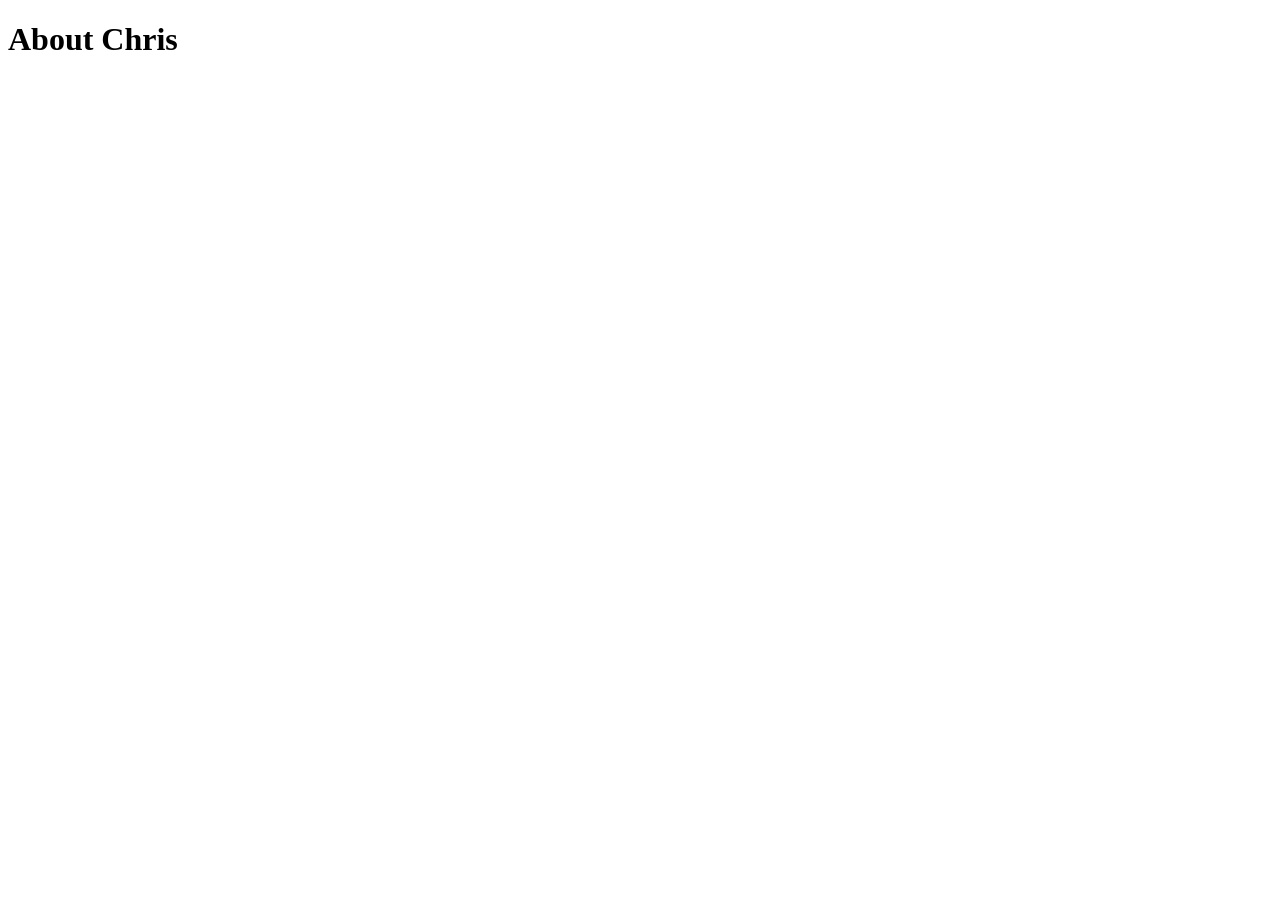
==== index.html @ bb8d8d45 "Create index.html" ====
<!doctype html>
<html lang="en">
  <head>
    <meta charset="UTF-8" />
    <meta name="viewport" content="width=device-width, initial-scale=1.0" />
    <title>About Chris</title>
  </head>
  <body>
    <h1>About Chris</h1>
  </body>
</html>
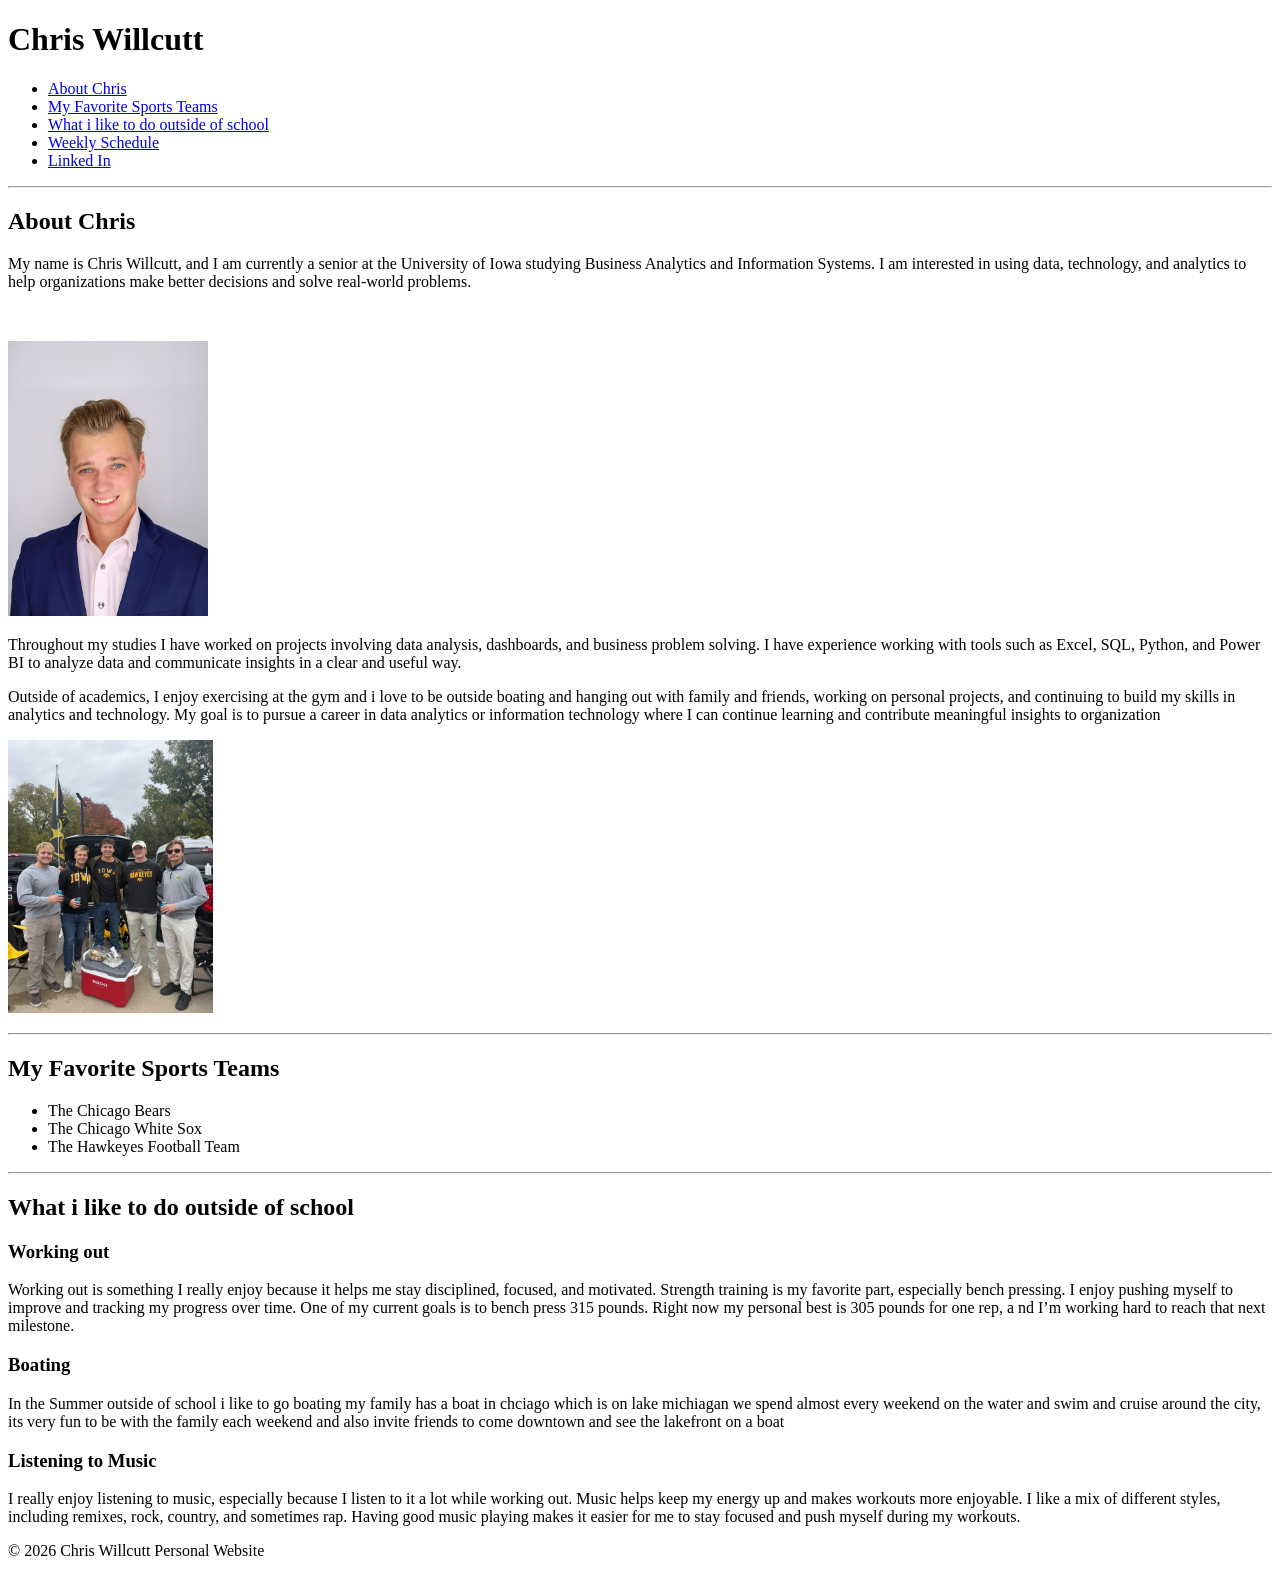
==== commit 66b00582: "Uploaded Images" ====
--- a/index.html
+++ b/index.html
@@ -1,11 +1,129 @@
 <!doctype html>
 <html lang="en">
-  <head>
+<head>
     <meta charset="UTF-8" />
     <meta name="viewport" content="width=device-width, initial-scale=1.0" />
     <title>About Chris</title>
-  </head>
-  <body>
-    <h1>About Chris</h1>
-  </body>
+</head>
+
+<body>
+<div class="container">
+
+<header>
+    <h1>Chris Willcutt</h1>
+</header>
+
+<nav>
+<ul>
+    <li><a href="#about">About Chris</a></li>
+    <li><a href="#My Favorite Sports Teams">My Favorite Sports Teams</a></li>
+    <li><a href="#What i like to do outside of school">What i like to do outside of school</a></li>
+
+    <li>
+        <a href="schedule.html" target="_blank" rel="noopener noreferrer">
+            Weekly Schedule
+        </a>
+    </li>
+
+    <li>
+        <a
+            href="https://www.linkedin.com/in/christopher-j-willcutt/"
+            target="_blank"
+            rel="noopener noreferrer"
+        >
+            Linked In
+        </a>
+    </li>
+</ul>
+</nav>
+
+<main>
+
+<hr />
+
+<section>
+<h2 id="about">About Chris</h2>
+
+<p>
+ My name is Chris Willcutt, and I am currently a senior at the University of Iowa
+    studying Business Analytics and Information Systems. I am interested in using
+    data, technology, and analytics to help organizations make better decisions
+    and solve real-world problems.
+</p>
+<img src="./images/IMG_2466.HEIC" alt=""width="200" />
+</p>
+<img src="./images/8415CFDD-7252-4E5D-9E43-5F9AF1C8B905.jpg"width="200">
+<P>
+
+<p>
+ Throughout my studies I have worked on projects involving data analysis,
+    dashboards, and business problem solving. I have experience working with
+    tools such as Excel, SQL, Python, and Power BI to analyze data and communicate
+    insights in a clear and useful way.
+</p>
+
+<p>
+Outside of academics, I enjoy exercising at the gym and i love to be outside boating and hanging out 
+    with family and friends, working on personal
+    projects, and continuing to build my skills in analytics and technology.
+    My goal is to pursue a career in data analytics or information technology
+    where I can continue learning and contribute meaningful insights to organization
+</p>
+<img src="./images/IMG_3104.JPG"width="205">
+<p>  
+
+</section>
+
+<hr />
+
+<section>
+<h2 id="My Favorite Sports Teams">My Favorite Sports Teams</h2>
+
+<ul>
+    <li>The Chicago Bears</li>
+    <li>The Chicago White Sox</li>
+    <li>The Hawkeyes Football Team</li>
+</ul>
+
+</section>
+
+<hr />
+
+<section>
+
+<h2 id="What i like to do outside of school">What i like to do outside of school</h2>
+
+<h3>Working out</h3>
+<p>
+Working out is something I really enjoy because it helps me stay disciplined, focused, and motivated. 
+Strength training is my favorite part, especially bench pressing. 
+I enjoy pushing myself to improve and tracking my progress over time. 
+One of my current goals is to bench press 315 pounds. Right now my personal best is 305 pounds for one rep, a
+nd I’m working hard to reach that next milestone.
+</p>
+</p>
+
+<h3>Boating</h3>
+<p>
+In the Summer outside of school i like to go boating my family has a boat in chciago which is on lake michiagan
+we spend almost every weekend on the water and swim and cruise around the city, its very fun to be with the family each
+weekend and also invite friends to come downtown and see the lakefront on a boat
+</p>
+
+<h3> Listening to Music</h3>
+I really enjoy listening to music, especially because I listen to it a lot while working out.
+ Music helps keep my energy up and makes workouts more enjoyable. 
+ I like a mix of different styles, including remixes, rock, country, and sometimes rap. 
+ Having good music playing makes it easier for me to stay focused and push myself during my workouts.
+
+</section>
+
+</main>
+
+<footer>
+<p>&copy; 2026 Chris Willcutt Personal Website</p>
+</footer>
+
+</div>
+</body>
 </html>
